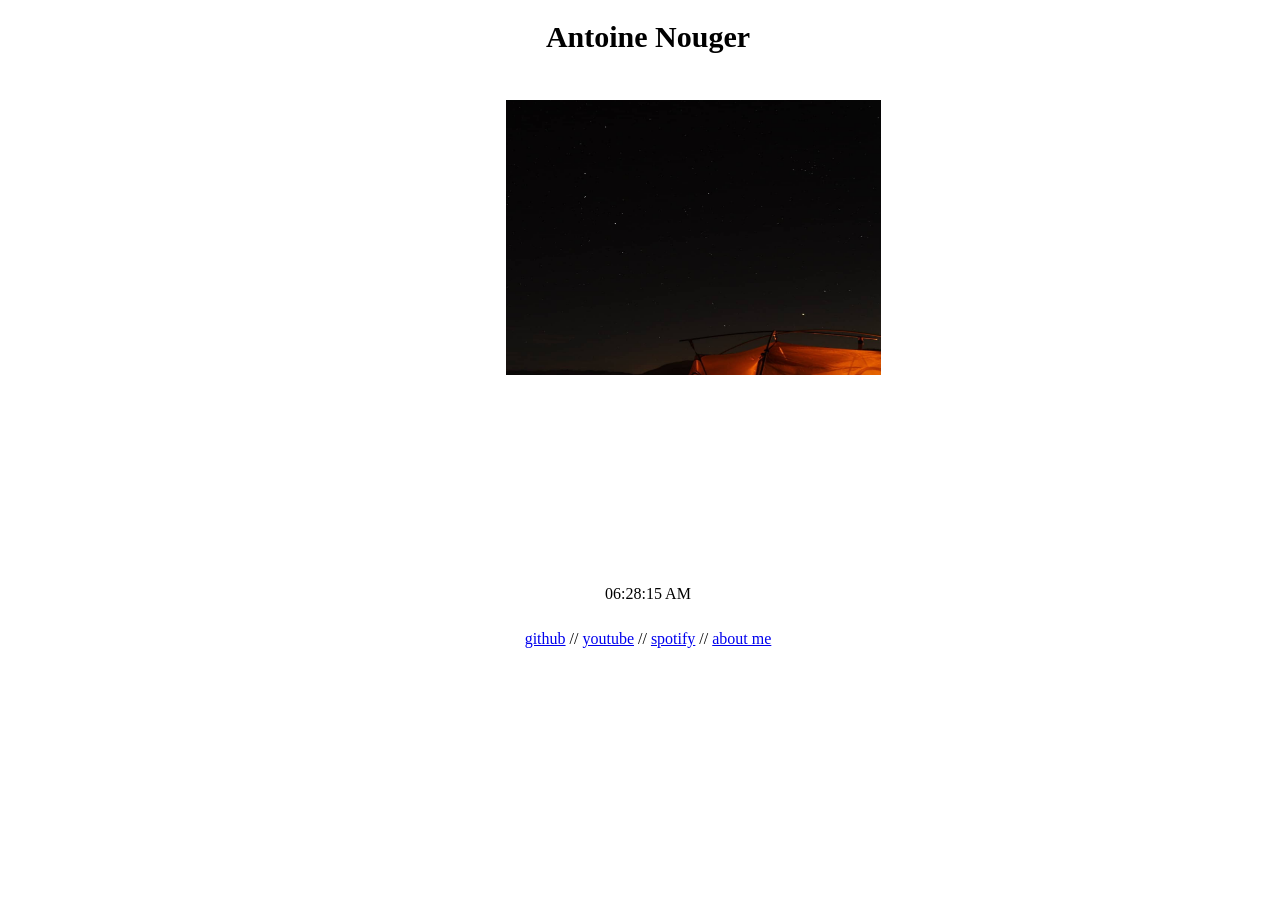
==== index.html @ 2bb8118b "initial commit" ====
<!DOCTYPE html>
<html>
    <title>Antoine Nouger</title>
    <h1>Antoine Nouger</h1>

<head>
	<meta charset="UTF-8" />
	<meta name="viewport" content=
		"width=device-width,
		initial-scale=1.0" />
        
	<style>
		#clock {
			position: absolute;
            top: 65%;
            width: 100%;
            text-align: center;
		}
        h1 {position: absolute;
            top: 0%;
            width: 100%;
            text-align: center;
            font-size: 30px;
            }
        .links{
            position: absolute; 
            top: 70%; 
            width: 100%;
            text-align:center;
            }
        .picture{
            display: block;
            margin-left: 498px;
            margin-top: 100px;
            width: 50%;
        }
	</style>
</head>
<body>
	<div id="clock">8:10:45</div>
	<script src="clock.js"></script>

<div class="links">
<a href="https://github.com/frenchfryy">github</a>
//
<a href="https://www.youtube.com/channel/UCFDEYj763Xxu-5A2IQ2i8tQ">youtube</a>
//
<a href="https://open.spotify.com/user/w0n6q47wixsmu3zo4wjtx7a57?si=9eba0c0ee9574c58">spotify</a>
//
<a href="about.html">about me</a>
</div>

<div class="picture">
<img src= "camp.png"
alt="camp"
width="375" height="275"/>
</div>

</body>
</html>
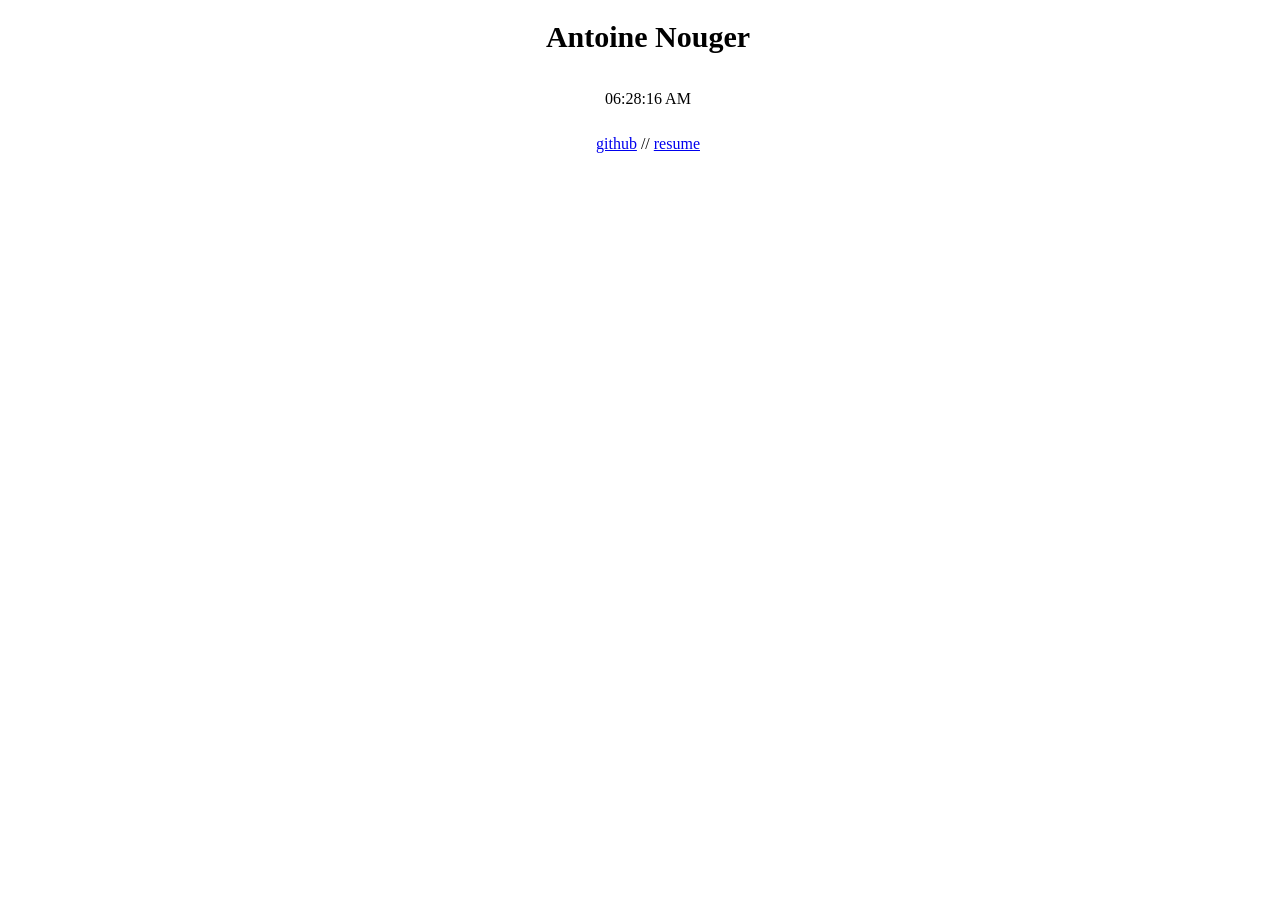
==== commit e805f2b8: "removal of camp image, removal of links, addition of resume page, java certification embed" ====
--- a/index.html
+++ b/index.html
@@ -8,33 +8,7 @@
 	<meta name="viewport" content=
 		"width=device-width,
 		initial-scale=1.0" />
-        
-	<style>
-		#clock {
-			position: absolute;
-            top: 65%;
-            width: 100%;
-            text-align: center;
-		}
-        h1 {position: absolute;
-            top: 0%;
-            width: 100%;
-            text-align: center;
-            font-size: 30px;
-            }
-        .links{
-            position: absolute; 
-            top: 70%; 
-            width: 100%;
-            text-align:center;
-            }
-        .picture{
-            display: block;
-            margin-left: 498px;
-            margin-top: 100px;
-            width: 50%;
-        }
-	</style>
+        <link rel="stylesheet" href="app.css" />
 </head>
 <body>
 	<div id="clock">8:10:45</div>
@@ -43,18 +17,7 @@
 <div class="links">
 <a href="https://github.com/frenchfryy">github</a>
 //
-<a href="https://www.youtube.com/channel/UCFDEYj763Xxu-5A2IQ2i8tQ">youtube</a>
-//
-<a href="https://open.spotify.com/user/w0n6q47wixsmu3zo4wjtx7a57?si=9eba0c0ee9574c58">spotify</a>
-//
-<a href="about.html">about me</a>
+<a href="resume.html">resume</a>
 </div>
-
-<div class="picture">
-<img src= "camp.png"
-alt="camp"
-width="375" height="275"/>
-</div>
-
 </body>
 </html>
--- a/app.css
+++ b/app.css
@@ -0,0 +1,27 @@
+#clock {
+    position: absolute;
+    top: 10%;
+    width: 100%;
+    text-align: center;
+}
+h1 {position: absolute;
+    top: 0%;
+    width: 100%;
+    text-align: center;
+    font-size: 30px;
+    }
+.links{
+    position: absolute; 
+    top: 15%; 
+    width: 100%;
+    text-align:center;
+    }
+.picture{
+    display: block;
+    margin-left: 498px;
+    margin-top: 100px;
+    width: 50%;
+}
+.photos{
+    
+}
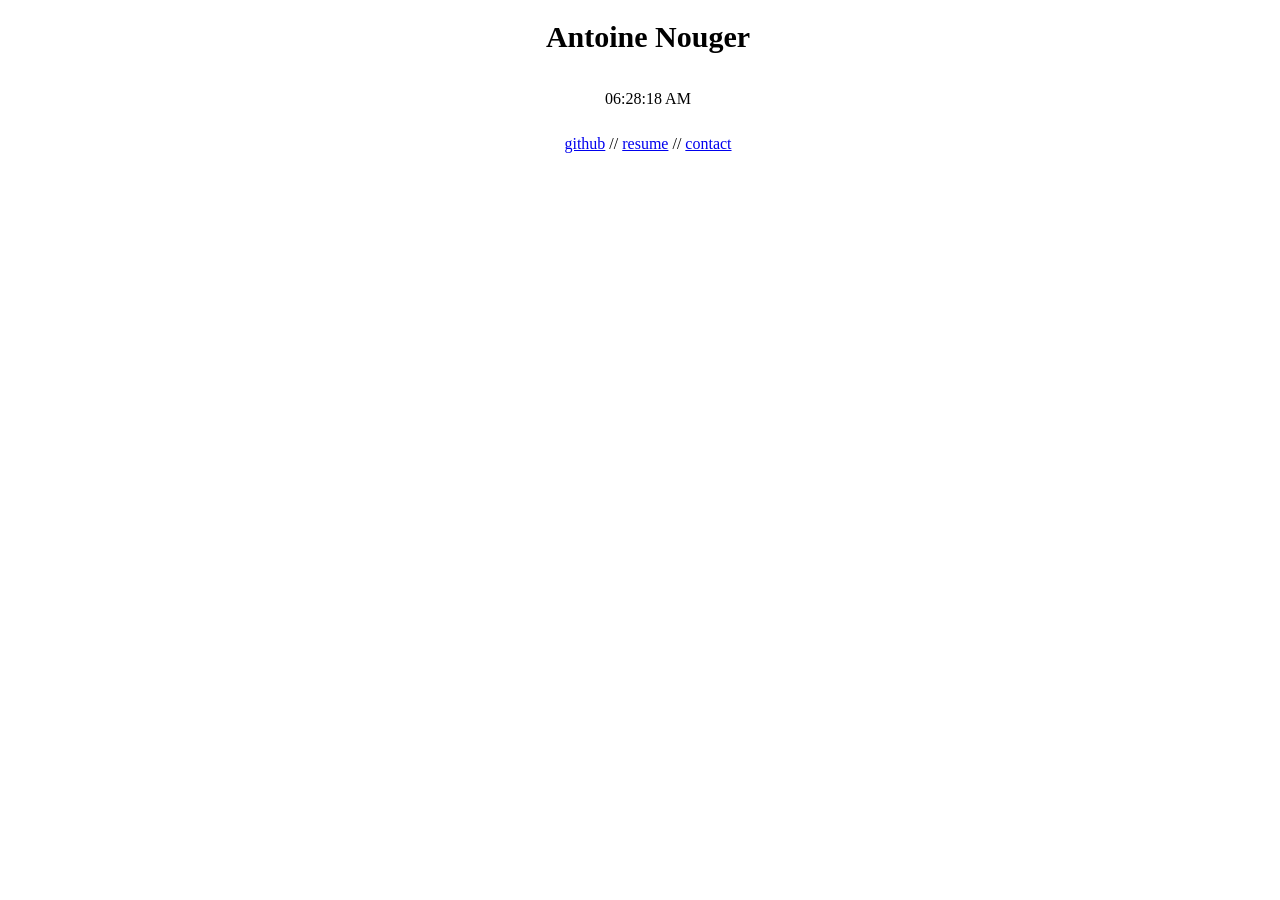
==== commit e2f21469: "revamp. revamp." ====
--- a/index.html
+++ b/index.html
@@ -18,6 +18,8 @@
 <a href="https://github.com/frenchfryy">github</a>
 //
 <a href="resume.html">resume</a>
+//
+<a href="contact.html">contact</a>
 </div>
 </body>
 </html>
--- a/app.css
+++ b/app.css
@@ -24,4 +24,10 @@
 }
 .photos{
     
+}
+.contact{
+    position: absolute; 
+    top: 10%; 
+    width: 100%;
+    text-align:center;
 }
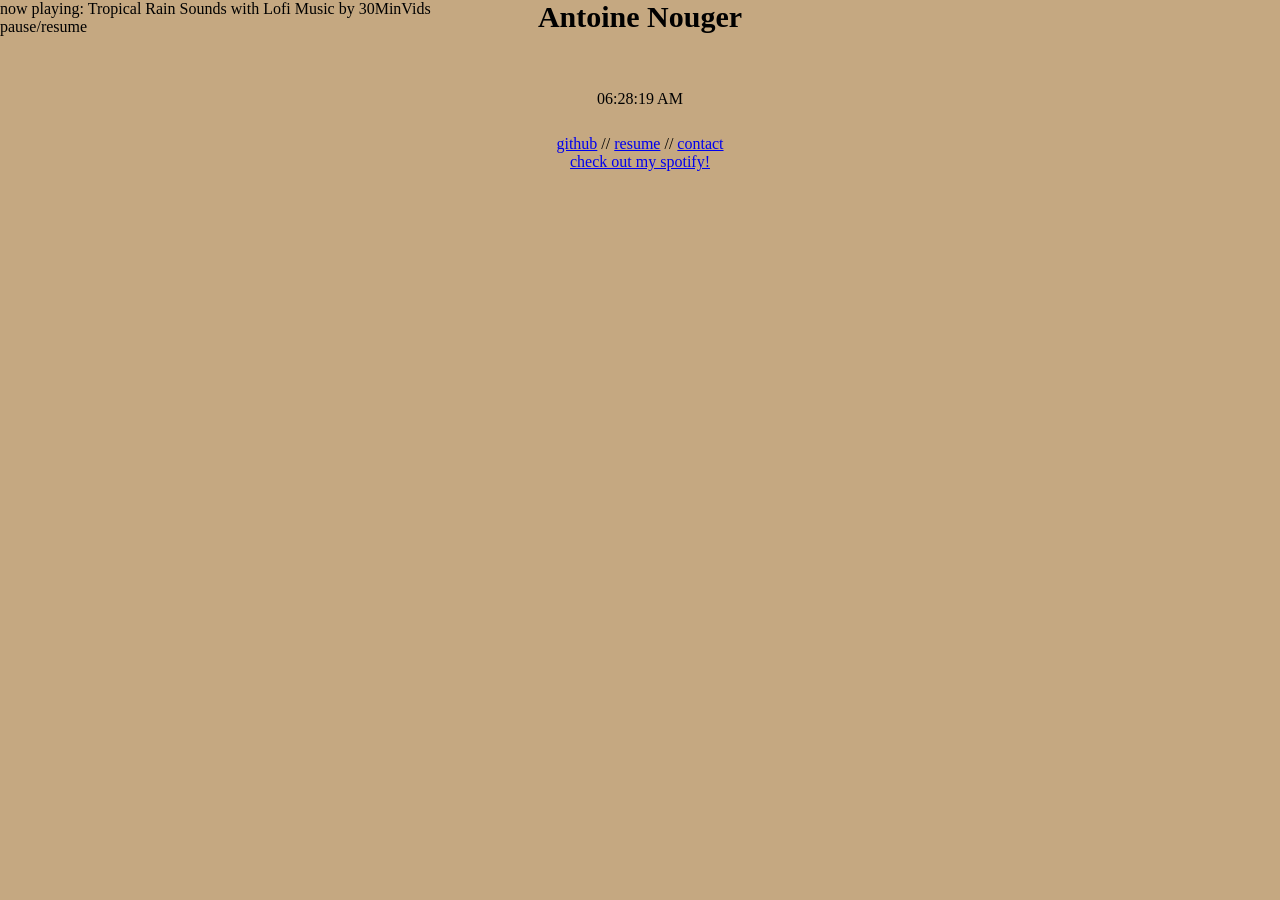
==== commit 039db5ef: "background music added" ====
--- a/index.html
+++ b/index.html
@@ -11,15 +11,21 @@
         <link rel="stylesheet" href="app.css" />
 </head>
 <body>
-	<div id="clock">8:10:45</div>
+	now playing: Tropical Rain Sounds with Lofi Music by 30MinVids
+	<div class="musicOn">
+	<audio audio id="audio" style="display:none;" src="30 Mins. Meditation - Tropical Rain Sounds with Lofi Music.mp3" controls autoplay loop onloadeddata="setHalfVolume()">
+	</div>
+	<div class ="container">
+		<p>pause/resume</p></div>
+	<div id="clock"></div>
 	<script src="clock.js"></script>
-
 <div class="links">
 <a href="https://github.com/frenchfryy">github</a>
 //
 <a href="resume.html">resume</a>
 //
-<a href="contact.html">contact</a>
+<a href="contact.html">contact</a> <br>
+<a href="https://open.spotify.com/user/w0n6q47wixsmu3zo4wjtx7a57?si=0f53fd59b9214b36">check out my spotify!</a>
 </div>
 </body>
 </html>
--- a/app.css
+++ b/app.css
@@ -1,3 +1,25 @@
+:root {
+    --dark: #374151;
+	--darker: #1F2937;
+	--darkest: #111827;
+	--grey: #6B7280;
+	--pink: #EC4899;
+	--purple: #8B5CF6;
+	--light: #EEE;
+    --tan: #c5a881;
+}
+* {
+	margin: 0;
+	box-sizing: border-box;
+	font-family: "Open Sans", Light 300;
+}
+body {
+	display: flex;
+	flex-direction: column;
+	min-height: 100vh;
+	color: --dark;
+	background-color: var(--tan);
+}
 #clock {
     position: absolute;
     top: 10%;
@@ -18,16 +40,19 @@
     }
 .picture{
     display: block;
-    margin-left: 498px;
-    margin-top: 100px;
-    width: 50%;
-}
-.photos{
-    
+    margin-top: 10px;
+    width: 100%;
+    height: 80%;
 }
 .contact{
     position: absolute; 
     top: 10%; 
     width: 100%;
     text-align:center;
+}
+.musicOn{
+
+}
+.container{
+    
 }
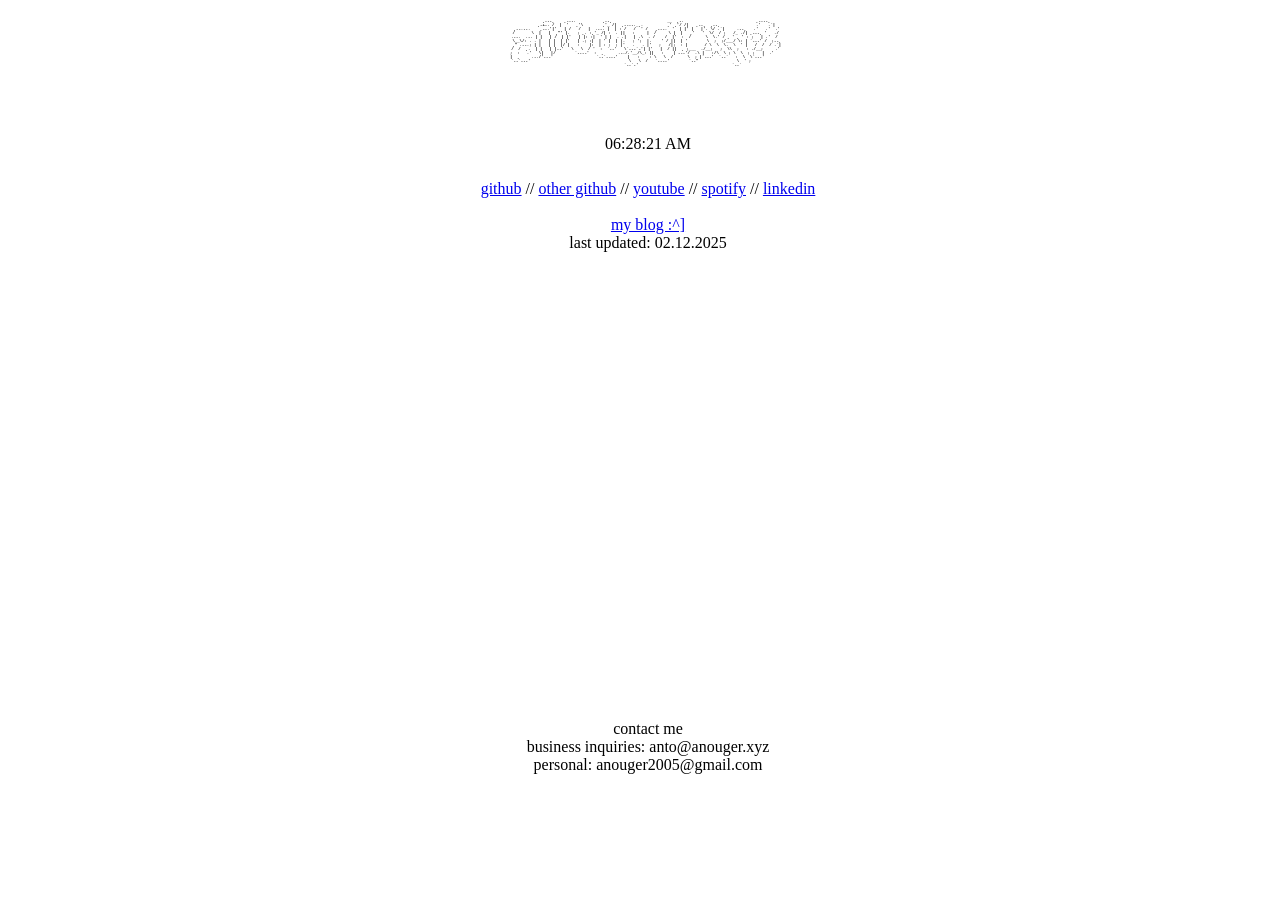
==== commit 173585ad: "Add files via upload" ====
--- a/index.html
+++ b/index.html
@@ -1,31 +1,65 @@
-<!DOCTYPE html>
-<html>
-    <title>Antoine Nouger</title>
-    <h1>Antoine Nouger</h1>
-
-<head>
-	<meta charset="UTF-8" />
-	<meta name="viewport" content=
-		"width=device-width,
-		initial-scale=1.0" />
-        <link rel="stylesheet" href="app.css" />
-</head>
-<body>
-	now playing: Tropical Rain Sounds with Lofi Music by 30MinVids
-	<div class="musicOn">
-	<audio audio id="audio" style="display:none;" src="30 Mins. Meditation - Tropical Rain Sounds with Lofi Music.mp3" controls autoplay loop onloadeddata="setHalfVolume()">
-	</div>
-	<div class ="container">
-		<p>pause/resume</p></div>
-	<div id="clock"></div>
-	<script src="clock.js"></script>
-<div class="links">
-<a href="https://github.com/frenchfryy">github</a>
-//
-<a href="resume.html">resume</a>
-//
-<a href="contact.html">contact</a> <br>
-<a href="https://open.spotify.com/user/w0n6q47wixsmu3zo4wjtx7a57?si=0f53fd59b9214b36">check out my spotify!</a>
-</div>
-</body>
-</html>+<!DOCTYPE html>
+<html>
+    <title>anouger.xyz</title>
+    <h1>
+    <pre>                                                                                              
+                                                                                                                                                                                                                                                                                                                                         
+                                                                                                                   
+        ,---,    ,---.           ,--,                       __  ,-.                              ,----, 
+        ,-+-. /  |  '   ,'\        ,'_ /|  ,----._,.          ,' ,'/ /|   ,--,  ,--,               .'   .`| 
+,--.--.    ,--.'|'   | /   /   |  .--. |  | : /   /  ' /   ,---.  '  | |' |   |'. \/ .`|     .--,   .'   .'  .' 
+/       \  |   |  ,"' |.   ; ,. :,'_ /| :  . ||   :     |  /     \ |  |   ,'   '  \/  / ;   /_ ./| ,---, '   ./  
+.--.  .-. | |   | /  | |'   | |: :|  ' | |  . .|   | .\  . /    /  |'  :  /      \  \.' / , ' , ' : ;   | .'  /   
+\__\/: . . |   | |  | |'   | .; :|  | ' |  | |.   ; ';  |.    ' / ||  | '        \  ;  ;/___/ \: | `---' /  ;--, 
+," .--.; | |   | |  |/ |   :    |:  | : ;  ; |'   .   . |'   ;   /|;  : |       / \  \  \.  \  ' |   /  /  / .`| 
+/  /  ,.  | |   | |--'   \   \  / '  :  `--'   \`---`-'| |'   |  / ||  , ;___  ./__;   ;  \\  ;   : ./__;     .'  
+;  :   .'   \|   |/        `----'  :  ,      .-./.'__/\_: ||   :    | ---'/  .\ |   :/\  \ ; \  \  ; ;   |  .'     
+|  ,     .-./'---'                  `--`----'    |   :    : \   \  /      \  ; |`---'  `--`   :  \  \`---'         
+`--`---'                                         \   \  /   `----'        `--"                \  ' ;              
+                                            `--`-'                                       `--`               
+    </pre>
+    </h1>
+
+<head>
+    <link rel = "icon" type="image/png" href="smiley.png"
+	type ="image/x-icon">
+	
+	<meta charset="UTF-8" />
+	<meta name="viewport" content=
+		"width=device-width,
+		initial-scale=1.0" />
+        
+        <link rel="stylesheet" href="style.css" />
+</head>
+<body>
+	<div id="clock">8:10:45</div>
+	<script src="clock.js"></script>
+
+<div class="links">
+<a href="https://github.com/frenchfryy">github</a>
+//
+<a href="https://github.com/Antoine619">other github</a>
+//
+<a href="https://www.youtube.com/channel/UCFDEYj763Xxu-5A2IQ2i8tQ">youtube</a>
+//
+<a href="https://open.spotify.com/user/w0n6q47wixsmu3zo4wjtx7a57?si=9eba0c0ee9574c58">spotify</a>
+//
+<a href="https://www.linkedin.com/in/antoine-nouger-b0175822a/">linkedin</a>
+<br>
+<br>
+<a href="blog.html">my blog :^]</a>
+<br>
+last updated: 02.12.2025
+<br>
+</div>
+
+<div class="contact">
+    contact me
+    <br>
+    business inquiries: anto@anouger.xyz
+    <br>
+    personal: anouger2005@gmail.com
+</div>
+
+</body>
+</html>
--- a/style.css
+++ b/style.css
@@ -0,0 +1,53 @@
+#clock {
+    position: absolute;
+    top: 15%;
+    width: 100%;
+    text-align: center;
+}
+h1 {
+    position: absolute;
+    top: 0%;
+    width: 100%;
+    text-align: center;
+    font-size: 4px;
+    }
+.links{
+    position: absolute; 
+    top: 20%; 
+    width: 100%;
+    text-align:center;
+    }
+.picture{
+    display: block;
+    margin-left: 37%;
+    margin-top: 100px;
+    width: 50%;
+}
+.contact{
+    position: absolute;
+    top: 80%;
+    width: 100%;
+    text-align:center;
+}
+
+.blog{
+    position: absolute; 
+    top: 15%; 
+    margin-left: 10%;
+    width: 80%;
+    text-align: left;
+}
+.aoc{
+    position: absolute;
+    top: 15%;
+    width: 100%;
+    text-align: center;
+}
+
+ .landingLinks{
+    position: absolute;
+    top: 30%;
+    width: 100%;
+    text-align: center;
+}
+
